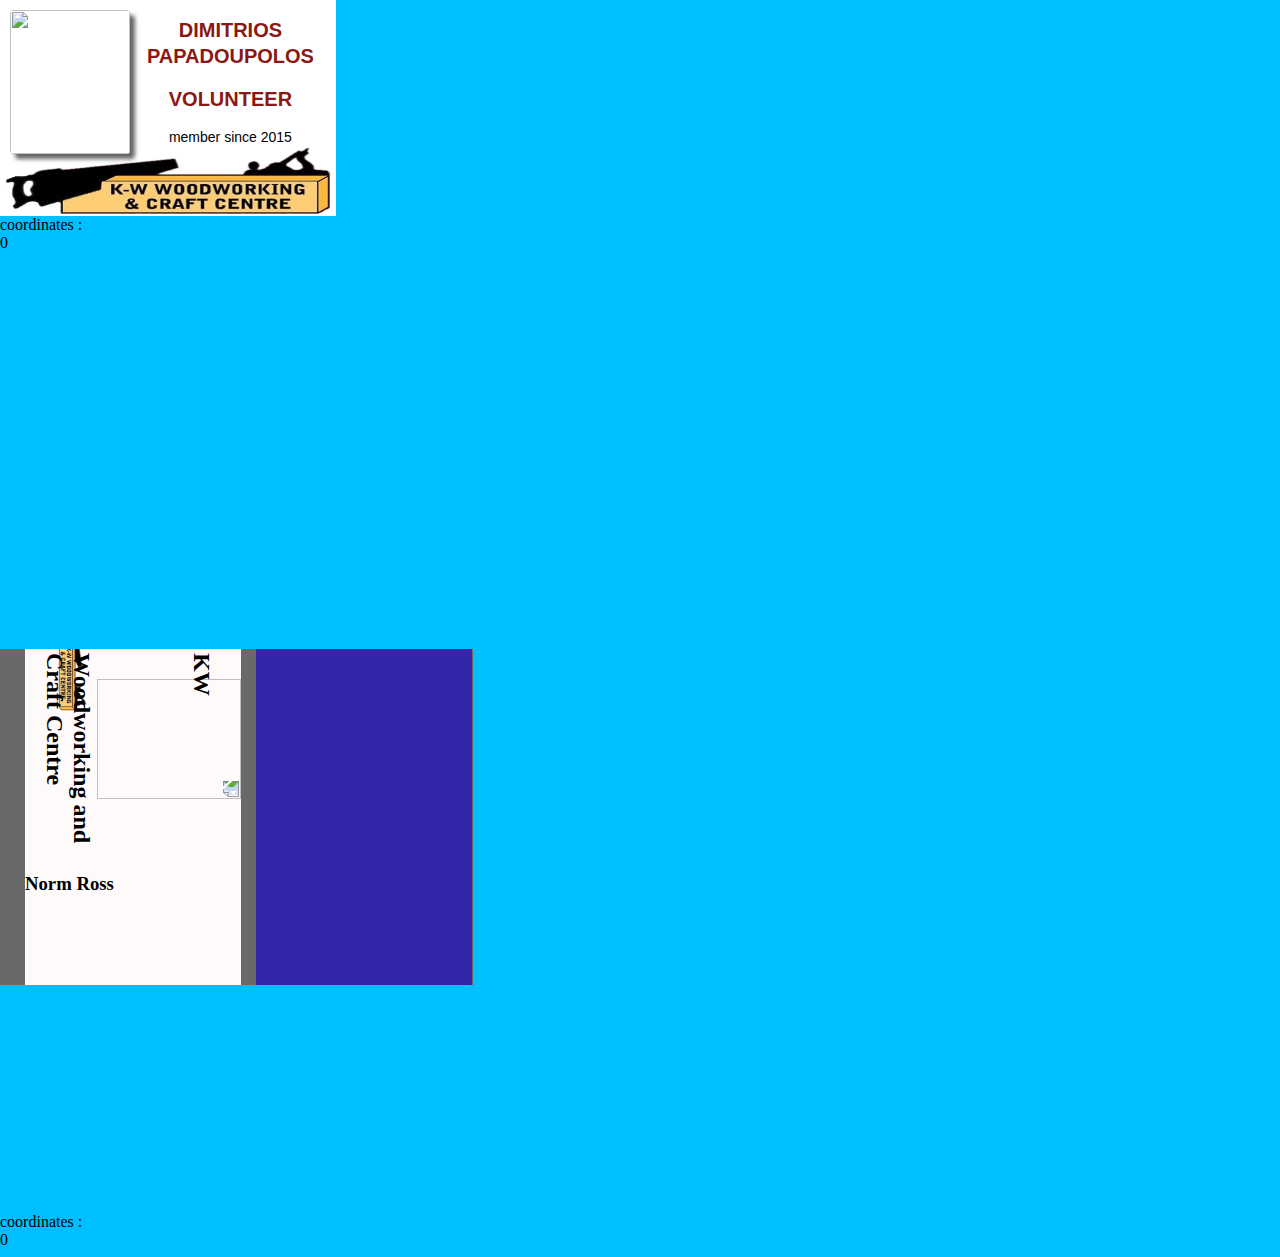
==== index.html @ 620057ae "Initial Commit" ====
<!DOCTYPE html>
<html>

<head>
    <meta charset="utf-8" />
    <meta http-equiv="X-UA-Compatible" content="IE=edge" />
    <title>Page Title</title>
    <meta name="viewport" content="width=device-width, initial-scale=1" />
    <link rel="stylesheet" type="text/css" media="screen" href="main.css" />
    <script type="text/javascript" src="//code.jquery.com/jquery-1.8.3.js"></script>
    <script src="main.js"></script>
</head>

<body>
    <div id="testcard">
        <img id="thumb" crossorigin="anonymous" src="images/C0691.jpg" />
        <div id="right">

            <h2>Dimitrios Papadoupolos</h2>
            <h2>Volunteer</h2>
            <h3>member since 2015</h3>
        </div>
        <img id="header" src="images/kwwcc.jpeg" />
    </div>
    coordinates :
    <div id="coordinates">0</div>
    <div id="cards">
        <div id="card1" class="card">
            <img id="header" class="rotate90" src="images/kwwcc.jpeg" />

            <img id="thumb" crossorigin="anonymous" class="rotate180" src="images/C0691.jpg" />
            <h2 class="rotate90">KW Woodworking and Craft Centre</h2>
            <h3>Norm Ross</h3>
        </div>
        <div id="card2" class="card"></div>
    </div>
    coordinates :
    <div id="coordinates">0</div>
</body>

</html>
---- main.css ----
body {
  margin-top: 0px;
  margin-left: 0px;
  background-color: deepskyblue;
}

.rotate180 {
  transform: rotate(180deg);
}

.rotate90 {
  transform: rotate(90deg);
}

.rotate270 {
  transform: rotate(-90deg);
}

#testcard {
  position: relative;
  padding: 0px;
  border: none;
  width: 3.5in;
  height: 2.25in;
  background-color: white;
  margin: 0px 0px 0px 0px;
}

#testcard #thumb {
  margin: 10px 0px 10px 10px;
  padding: 0px;
  width: 1.25in;
  height: 1.5in;
  border-style: none;
  float: left;
  border-width: 1px;
  border-color: black;
  border-radius: 3%;
  box-shadow: 5px 5px 4px 0px #666;
  z-index: 3;
  position: absolute;
}

#testcard #header {
  height: 0.75in;
  width: 3.5in;
  position: absolute;
  bottom: 0;
  right: 0;
  z-index: 1;
}

#testcard #right {
  float: right;
  width: 2.2in;
}

#testcard h2 {
  font-family: Verdana, Geneva, sans-serif;
  font-size: 20px;
  font-style: normal;
  font-variant: normal;
  font-weight: 550;
  line-height: 26.4px;
  text-align: center;
  text-transform: uppercase;
  color: #8b1812;
}

#testcard h3 {
  font-family: Verdana, Geneva, sans-serif;
  text-align: center;
  font-weight: 500;
  font-size: 14px;
}
.card #thumb {
  width: 1.5in;
  height: 1.25in;
  float: right;
}

.card #header {
  width: 1in;
  float: left;
}

#cards {
  position: relative;
  overflow: hidden;
  margin: 397px 0px 2.375in 0px;
  padding: 0px;
  border: none;
  width: 473px;
  height: 3.5in;
  background-color: dimgray;
}

#card1 {
  margin-left: 25px;
  width: 2.25in;
  height: 3.5in;
  background-color: snow;
  float: left;
}

#card2 {
  margin: 0px 0px 0px 0px;
  width: 2.25in;
  height: 3.5in;
  background-color: rgb(51, 38, 170);
  float: left;
  margin-left: 15px;
}
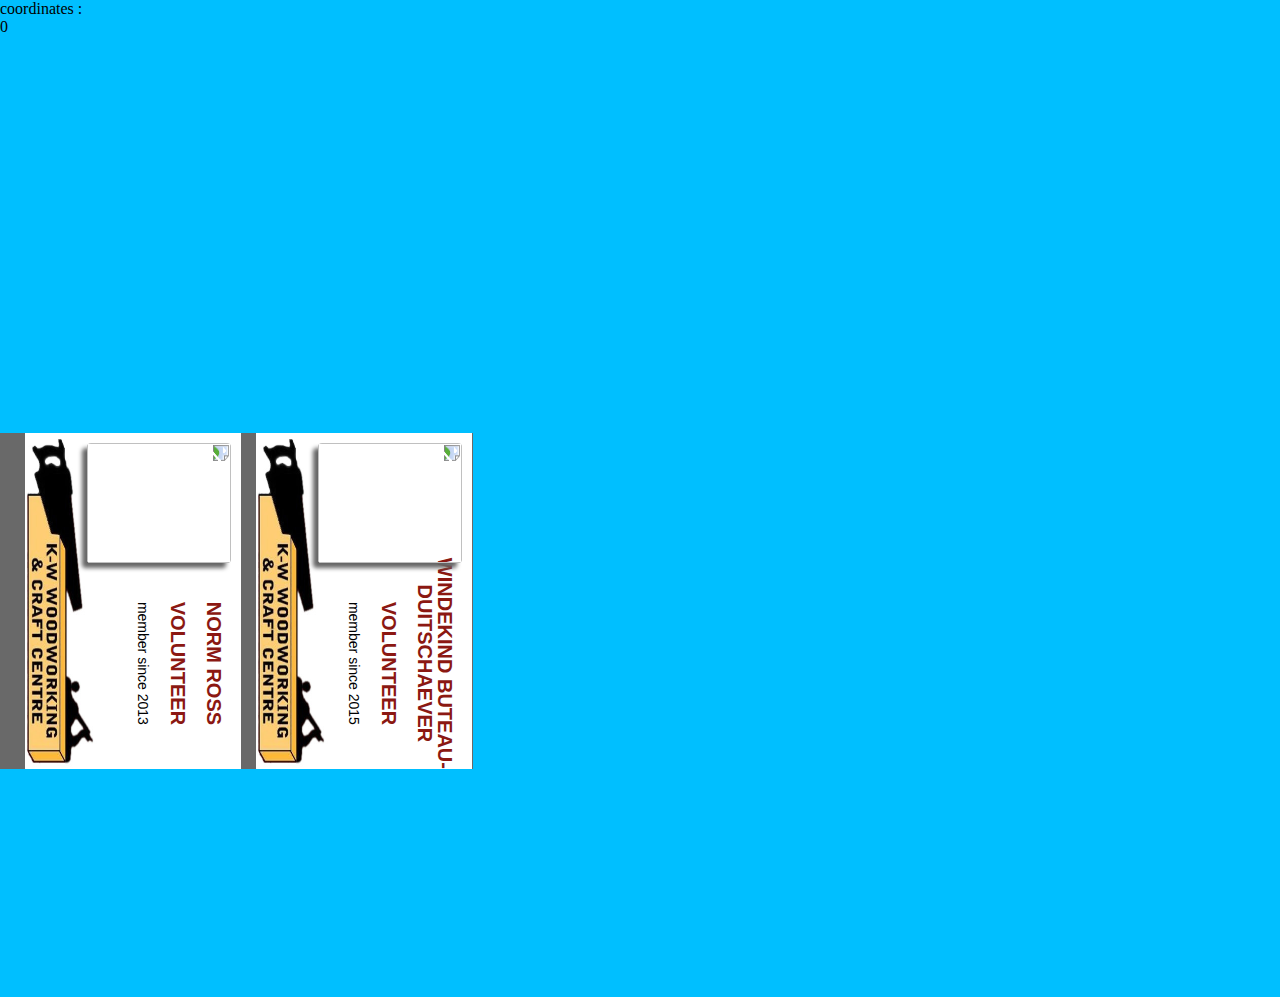
==== commit 43fe9bc4: "cards placed correctly" ====
--- a/index.html
+++ b/index.html
@@ -12,30 +12,36 @@
 </head>
 
 <body>
-    <div id="testcard">
-        <img id="thumb" crossorigin="anonymous" src="images/C0691.jpg" />
-        <div id="right">
-
-            <h2>Dimitrios Papadoupolos</h2>
-            <h2>Volunteer</h2>
-            <h3>member since 2015</h3>
-        </div>
-        <img id="header" src="images/kwwcc.jpeg" />
-    </div>
     coordinates :
     <div id="coordinates">0</div>
     <div id="cards">
         <div id="card1" class="card">
-            <img id="header" class="rotate90" src="images/kwwcc.jpeg" />
-
-            <img id="thumb" crossorigin="anonymous" class="rotate180" src="images/C0691.jpg" />
-            <h2 class="rotate90">KW Woodworking and Craft Centre</h2>
-            <h3>Norm Ross</h3>
+            <div class="rotate90">
+                <div id="testcard" class="cardbody">
+                    <img class="thumb" crossorigin="anonymous" src="images/C0691.jpg" />
+                    <div class="details">
+                        <h2>Norm Ross</h2>
+                        <h2>Volunteer</h2>
+                        <h3>member since 2013</h3>
+                    </div>
+                    <img class="header" src="images/kwwcc.jpeg" />
+                </div>
+            </div>
         </div>
-        <div id="card2" class="card"></div>
+        <div id="card2" class="card">
+            <div class="rotate90">
+                <div id="testcard" class="cardbody">
+                    <img class="thumb" crossorigin="anonymous" src="images/C0691.jpg" />
+                    <div class="details">
+                        <h2>Windekind Buteau-Duitschaever</h2>
+                        <h2>Volunteer</h2>
+                        <h3>member since 2015</h3>
+                    </div>
+                    <img class="header" src="images/kwwcc.jpeg" />
+                </div>
+            </div>
+        </div>
     </div>
-    coordinates :
-    <div id="coordinates">0</div>
 </body>
 
 </html>--- a/main.css
+++ b/main.css
@@ -9,14 +9,24 @@
 }
 
 .rotate90 {
-  transform: rotate(90deg);
+  transform: translateY(-100%) rotate(90deg);
+  transform-origin: bottom left;
 }
 
 .rotate270 {
   transform: rotate(-90deg);
 }
 
-#testcard {
+.cardcontainer {
+  position: relative;
+  padding: 0px;
+  border: none;
+  width: 3.5in;
+  height: 2.25in;
+  margin: 0px 0px 0px 0px;
+}
+
+.cardbody {
   position: relative;
   padding: 0px;
   border: none;
@@ -26,22 +36,22 @@
   margin: 0px 0px 0px 0px;
 }
 
-#testcard #thumb {
+.cardbody .thumb {
   margin: 10px 0px 10px 10px;
   padding: 0px;
-  width: 1.25in;
-  height: 1.5in;
   border-style: none;
-  float: left;
   border-width: 1px;
   border-color: black;
   border-radius: 3%;
   box-shadow: 5px 5px 4px 0px #666;
+  position: absolute;
+  float: left;
   z-index: 3;
-  position: absolute;
+  height: 1.5in;
+  width: 1.25in;
 }
 
-#testcard #header {
+.cardbody .header {
   height: 0.75in;
   width: 3.5in;
   position: absolute;
@@ -50,38 +60,33 @@
   z-index: 1;
 }
 
-#testcard #right {
+.cardbody .details {
   float: right;
   width: 2.2in;
 }
 
-#testcard h2 {
+.cardbody h2 {
   font-family: Verdana, Geneva, sans-serif;
   font-size: 20px;
   font-style: normal;
   font-variant: normal;
   font-weight: 550;
-  line-height: 26.4px;
+  line-height: 1;
   text-align: center;
   text-transform: uppercase;
   color: #8b1812;
 }
 
-#testcard h3 {
+.cardbody h3 {
   font-family: Verdana, Geneva, sans-serif;
   text-align: center;
   font-weight: 500;
   font-size: 14px;
 }
-.card #thumb {
-  width: 1.5in;
-  height: 1.25in;
-  float: right;
-}
 
-.card #header {
-  width: 1in;
-  float: left;
+.card {
+  width: 2.25in;
+  height: 3.5in;
 }
 
 #cards {
@@ -97,16 +102,12 @@
 
 #card1 {
   margin-left: 25px;
-  width: 2.25in;
-  height: 3.5in;
   background-color: snow;
   float: left;
 }
 
 #card2 {
   margin: 0px 0px 0px 0px;
-  width: 2.25in;
-  height: 3.5in;
   background-color: rgb(51, 38, 170);
   float: left;
   margin-left: 15px;
